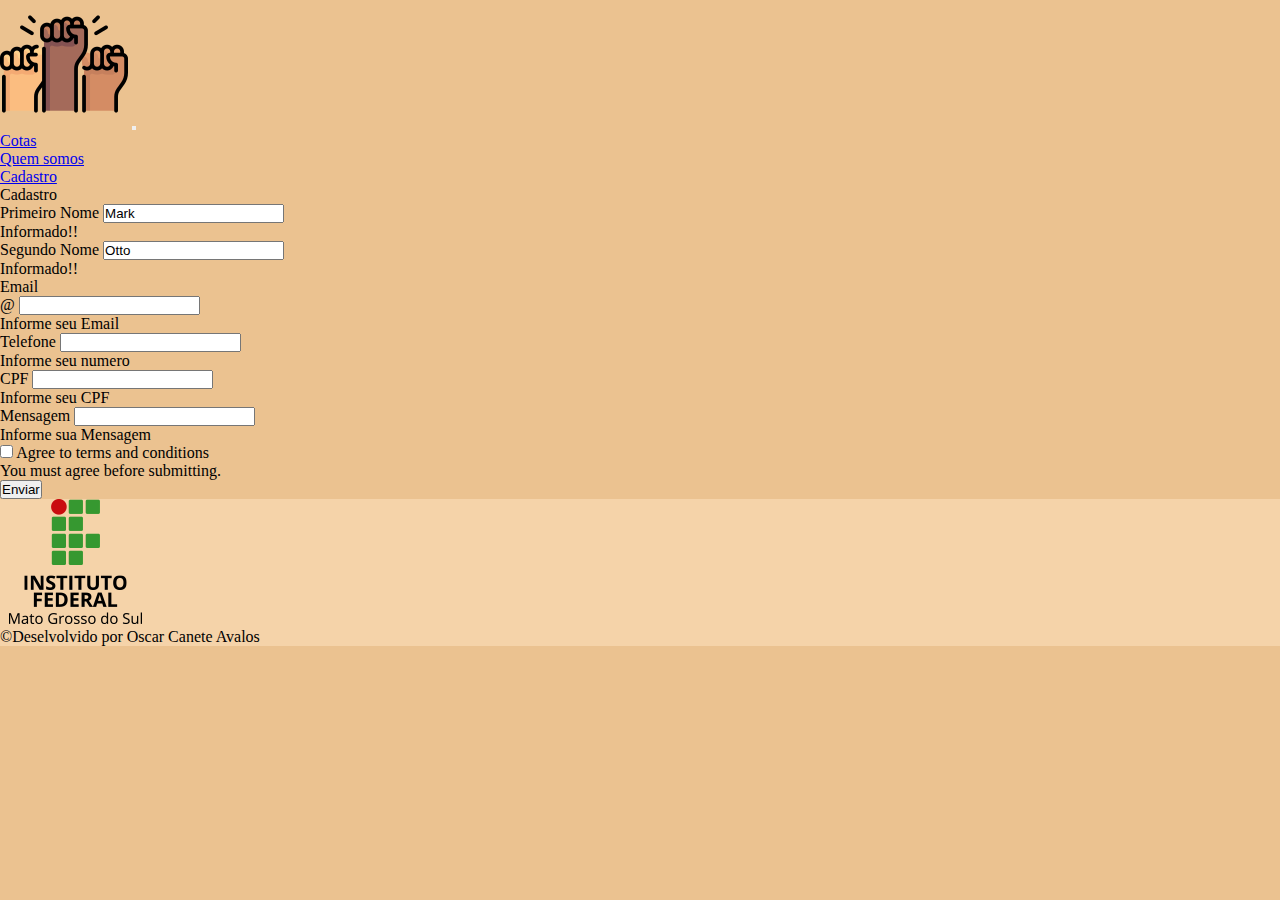
==== cadastro.html @ e60f8f70 "Primeiro commit do Site de Cotas" ====
<!doctype html>
<html lang="pt-br">

<head>
  <meta charset="utf-8">
  <meta name="viewport" content="width=device-width, initial-scale=1">
  <title>Cotas 2 </title>
  <link href="https://cdn.jsdelivr.net/npm/bootstrap@5.2.0/dist/css/bootstrap.min.css" rel="stylesheet"
    integrity="sha384-gH2yIJqKdNHPEq0n4Mqa/HGKIhSkIHeL5AyhkYV8i59U5AR6csBvApHHNl/vI1Bx" crossorigin="anonymous">
  <link rel="stylesheet" href="home.css">
</head>

<body>
  <header>
    <nav class="navbar navbar-expand-lg">
      <div class="container-fluid">
        <a class="navbar-brand" href="#"><img src="./imgs/black-lives-matter.png" alt=""></a>
        <button class="navbar-toggler" type="button" data-bs-toggle="collapse" data-bs-target="#navbarNav"
          aria-controls="navbarNav" aria-expanded="false" aria-label="Toggle navigation">
          <span class="navbar-toggler-icon"></span>
        </button>
        <div class="collapse navbar-collapse justify-content-end fs-4" id="navbarNav">
          <ul class="navbar-nav p-5">
            <li class="nav-item">
              <a class="nav-link" href="home.html">Cotas</a>
            </li>
            <!-- <li class="nav-item">
                <a class="nav-link" href="#">Cotas</a>
              </li> -->
            <li class="nav-item">
              <a class="nav-link" href="#">Quem somos</a>
            </li>
            <li class="nav-item">
              <a class="nav-link active" aria-current="page" href="cadastro.html">Cadastro</a>
            </li>
          </ul>
        </div>
      </div>
    </nav>
  </header>
  <main>
      <p class="d-flex justify-content-center fs-1">Cadastro</p>
      <form class="row g-5">
        <div class="col-md-4">
          <label for="validationServer01" class="form-label">Primeiro Nome</label>
          <input type="text" class="form-control is-valid" id="validationServer01" value="Mark" required>
          <div class="valid-feedback">
            Informado!!
          </div>
        </div>
        <div class="col-md-4">
          <label for="validationServer02" class="form-label">Segundo Nome</label>
          <input type="text" class="form-control is-valid" id="validationServer02" value="Otto" required>
          <div class="valid-feedback">
            Informado!!
        </div>
        </div>
        <div class="col-md-4">
          <label for="validationServerUsername" class="form-label">Email</label>
          <div class="input-group has-validation">
            <span class="input-group-text" id="inputGroupPrepend3">@</span>
            <input type="text" class="form-control is-invalid" id="validationServerUsername" aria-describedby="inputGroupPrepend3 validationServerUsernameFeedback" required>
            <div id="validationServerUsernameFeedback" class="invalid-feedback">
                Informe seu Email
            </div>
          </div>
        </div>
        <div class="col-md-3">
          <label for="validationServer03" class="form-label">Telefone</label>
          <input type="text" class="form-control is-invalid" id="validationServer03" aria-describedby="validationServer03Feedback" required>
          <div id="validationServer03Feedback" class="invalid-feedback">
            Informe seu numero
        </div>
        </div>
        <div class="col-md-3">
            <label for="validationServer03" class="form-label">CPF</label>
            <input type="text" class="form-control is-invalid" id="validationServer03" aria-describedby="validationServer03Feedback" required>
            <div id="validationServer03Feedback" class="invalid-feedback">
              Informe seu CPF
          </div>
        </div>
        <div class="col-md-3">
          <label for="validationServer05" class="form-label">Mensagem</label>
          <input type="text" class="form-control is-invalid" id="validationServer05" aria-describedby="validationServer05Feedback" required>
          <div id="validationServer05Feedback" class="invalid-feedback">
            Informe sua Mensagem

        </div>
        </div>
        <div class="col-12">
          <div class="form-check">
            <input class="form-check-input is-invalid" type="checkbox" value="" id="invalidCheck3" aria-describedby="invalidCheck3Feedback" required>
            <label class="form-check-label" for="invalidCheck3">
              Agree to terms and conditions
            </label>
            <div id="invalidCheck3Feedback" class="invalid-feedback">
              You must agree before submitting.
            </div>
          </div>
        </div>
        <div class="col-12">
          <button class="btn btn-primary" type="submit">Enviar</button>
        </div>
      </form>
  </main>
  <footer class="footer d-flex justify-content-center p-3">

    <div class="d-flex align-items-center">
      <div class="flex-shrink-0">
        <a href="https://www.ifms.edu.br/" class="img-fluid ajusteImg" target="_blank"> <img src="./imgs/marcaifms.png" alt="IFMS"> </a>
      </div>
      <div class="flex-grow-1 ms-3">
        <p>&copy;Deselvolvido por Oscar Canete Avalos</p>
    </div>

  </footer>

  <script src="https://cdn.jsdelivr.net/npm/bootstrap@5.2.0/dist/js/bootstrap.bundle.min.js"
    integrity="sha384-A3rJD856KowSb7dwlZdYEkO39Gagi7vIsF0jrRAoQmDKKtQBHUuLZ9AsSv4jD4Xa"
    crossorigin="anonymous"></script>
</body>

</html>
---- home.css ----
*{
    margin: 0;
    padding: 0;
}

body{
    background-color: rgb(235, 194, 144);
}

footer{
    background-color: rgb(245, 211, 169);

}
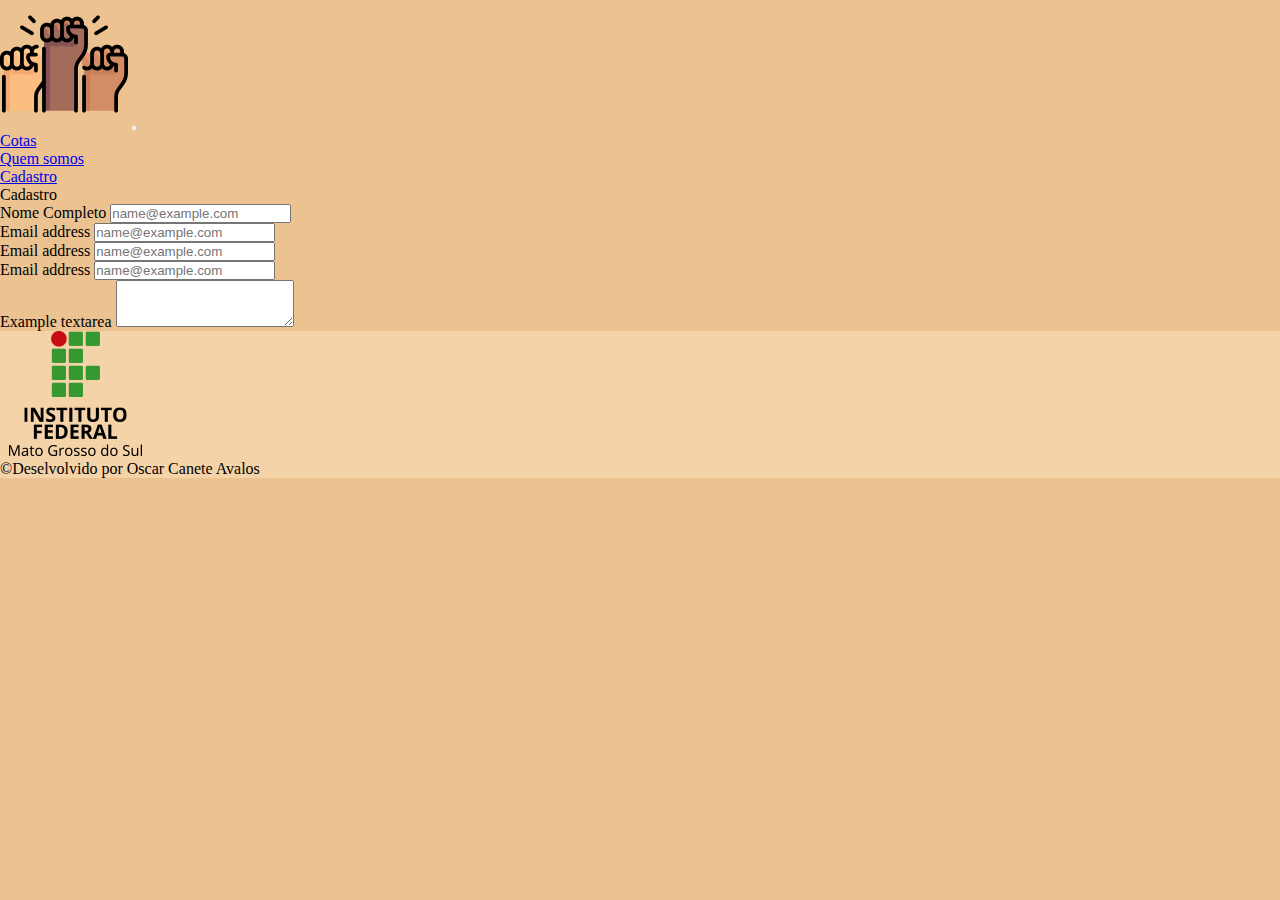
==== commit b0c3e53b: "mudei o nome pra index" ====
--- a/cadastro.html
+++ b/cadastro.html
@@ -22,7 +22,7 @@
         <div class="collapse navbar-collapse justify-content-end fs-4" id="navbarNav">
           <ul class="navbar-nav p-5">
             <li class="nav-item">
-              <a class="nav-link" href="home.html">Cotas</a>
+              <a class="nav-link" href="index.html">Cotas</a>
             </li>
             <!-- <li class="nav-item">
                 <a class="nav-link" href="#">Cotas</a>
@@ -38,80 +38,43 @@
       </div>
     </nav>
   </header>
-  <main>
-      <p class="d-flex justify-content-center fs-1">Cadastro</p>
-      <form class="row g-5">
-        <div class="col-md-4">
-          <label for="validationServer01" class="form-label">Primeiro Nome</label>
-          <input type="text" class="form-control is-valid" id="validationServer01" value="Mark" required>
-          <div class="valid-feedback">
-            Informado!!
-          </div>
+  <main class="container d-flex justify-content-center border border-dark">
+    <div class="flex-md-column ">
+        <p class="d-flex justify-content-center fs-1">Cadastro</p>
+        <div class="row mb-3">
+          <label for="exampleFormControlInput1" class="form-label">Nome Completo</label>
+          <input type="email" class="form-control" id="exampleFormControlInput1" placeholder="name@example.com">
         </div>
-        <div class="col-md-4">
-          <label for="validationServer02" class="form-label">Segundo Nome</label>
-          <input type="text" class="form-control is-valid" id="validationServer02" value="Otto" required>
-          <div class="valid-feedback">
-            Informado!!
+        <div class="row mb-3">
+          <label for="exampleFormControlInput1" class="form-label">Email address</label>
+          <input type="email" class="form-control" id="exampleFormControlInput1" placeholder="name@example.com">
         </div>
+        <div class="row mb-3">
+          <label for="exampleFormControlInput1" class="form-label">Email address</label>
+          <input type="email" class="form-control" id="exampleFormControlInput1" placeholder="name@example.com">
         </div>
-        <div class="col-md-4">
-          <label for="validationServerUsername" class="form-label">Email</label>
-          <div class="input-group has-validation">
-            <span class="input-group-text" id="inputGroupPrepend3">@</span>
-            <input type="text" class="form-control is-invalid" id="validationServerUsername" aria-describedby="inputGroupPrepend3 validationServerUsernameFeedback" required>
-            <div id="validationServerUsernameFeedback" class="invalid-feedback">
-                Informe seu Email
-            </div>
-          </div>
+        <div class="row mb-3">
+          <label for="exampleFormControlInput1" class="form-label">Email address</label>
+          <input type="email" class="form-control" id="exampleFormControlInput1" placeholder="name@example.com">
         </div>
-        <div class="col-md-3">
-          <label for="validationServer03" class="form-label">Telefone</label>
-          <input type="text" class="form-control is-invalid" id="validationServer03" aria-describedby="validationServer03Feedback" required>
-          <div id="validationServer03Feedback" class="invalid-feedback">
-            Informe seu numero
+        <div class="row mb-3">
+          <label for="exampleFormControlTextarea1" class="form-label">Example textarea</label>
+          <textarea class="form-control" id="exampleFormControlTextarea1" rows="3"></textarea>
         </div>
-        </div>
-        <div class="col-md-3">
-            <label for="validationServer03" class="form-label">CPF</label>
-            <input type="text" class="form-control is-invalid" id="validationServer03" aria-describedby="validationServer03Feedback" required>
-            <div id="validationServer03Feedback" class="invalid-feedback">
-              Informe seu CPF
-          </div>
-        </div>
-        <div class="col-md-3">
-          <label for="validationServer05" class="form-label">Mensagem</label>
-          <input type="text" class="form-control is-invalid" id="validationServer05" aria-describedby="validationServer05Feedback" required>
-          <div id="validationServer05Feedback" class="invalid-feedback">
-            Informe sua Mensagem
+      </span>
 
-        </div>
-        </div>
-        <div class="col-12">
-          <div class="form-check">
-            <input class="form-check-input is-invalid" type="checkbox" value="" id="invalidCheck3" aria-describedby="invalidCheck3Feedback" required>
-            <label class="form-check-label" for="invalidCheck3">
-              Agree to terms and conditions
-            </label>
-            <div id="invalidCheck3Feedback" class="invalid-feedback">
-              You must agree before submitting.
-            </div>
-          </div>
-        </div>
-        <div class="col-12">
-          <button class="btn btn-primary" type="submit">Enviar</button>
-        </div>
-      </form>
+    </div>
   </main>
   <footer class="footer d-flex justify-content-center p-3">
 
     <div class="d-flex align-items-center">
       <div class="flex-shrink-0">
-        <a href="https://www.ifms.edu.br/" class="img-fluid ajusteImg" target="_blank"> <img src="./imgs/marcaifms.png" alt="IFMS"> </a>
+        <a href="https://www.ifms.edu.br/" class="img-fluid ajusteImg" target="_blank"> <img src="./imgs/marcaifms.png"
+            alt="IFMS"> </a>
       </div>
       <div class="flex-grow-1 ms-3">
         <p>&copy;Deselvolvido por Oscar Canete Avalos</p>
-    </div>
+      </div>
 
   </footer>
 
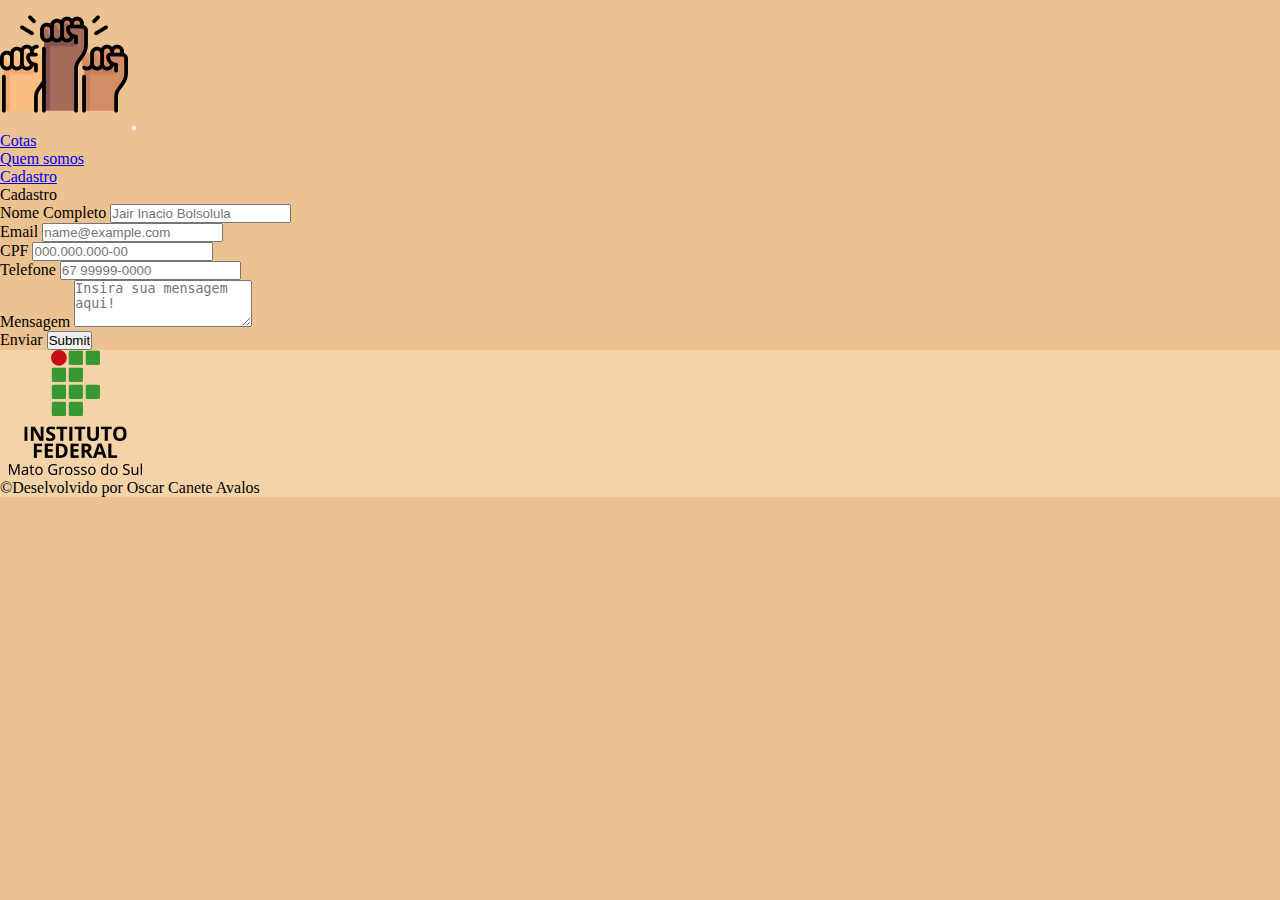
==== commit 5729d232: "cadastro modificado" ====
--- a/cadastro.html
+++ b/cadastro.html
@@ -38,32 +38,35 @@
       </div>
     </nav>
   </header>
-  <main class="container d-flex justify-content-center border border-dark">
-    <div class="flex-md-column ">
-        <p class="d-flex justify-content-center fs-1">Cadastro</p>
-        <div class="row mb-3">
-          <label for="exampleFormControlInput1" class="form-label">Nome Completo</label>
-          <input type="email" class="form-control" id="exampleFormControlInput1" placeholder="name@example.com">
-        </div>
-        <div class="row mb-3">
-          <label for="exampleFormControlInput1" class="form-label">Email address</label>
-          <input type="email" class="form-control" id="exampleFormControlInput1" placeholder="name@example.com">
-        </div>
-        <div class="row mb-3">
-          <label for="exampleFormControlInput1" class="form-label">Email address</label>
-          <input type="email" class="form-control" id="exampleFormControlInput1" placeholder="name@example.com">
-        </div>
-        <div class="row mb-3">
-          <label for="exampleFormControlInput1" class="form-label">Email address</label>
-          <input type="email" class="form-control" id="exampleFormControlInput1" placeholder="name@example.com">
-        </div>
-        <div class="row mb-3">
-          <label for="exampleFormControlTextarea1" class="form-label">Example textarea</label>
-          <textarea class="form-control" id="exampleFormControlTextarea1" rows="3"></textarea>
-        </div>
-      </span>
-
+  <main class="container d-flex justify-content-center">
+    <div class="flex-md-column">
+      <p class="d-flex justify-content-center fs-1">Cadastro</p>
+      <div class="mb-3">
+        <label for="exampleFormControlInput1" class="form-label">Nome Completo</label>
+        <input type="email" class="form-control form-control-lg" id="exampleFormControlInput1" placeholder="Jair Inacio Bolsolula">
+      </div>
+      <div class="mb-3">
+        <label for="exampleFormControlInput1" class="form-label">Email</label>
+        <input type="email" class="form-control form-control-lg" id="exampleFormControlInput1" placeholder="name@example.com">
+      </div>
+      <div class="mb-3">
+        <label for="exampleFormControlInput1" class="form-label">CPF</label>
+        <input type="number" class="form-control form-control-lg" id="exampleFormControlInput1" placeholder="000.000.000-00">
+      </div>
+      <div class="mb-3">
+        <label for="exampleFormControlInput1" class="form-label">Telefone</label>
+        <input type="tel" class="form-control form-control-lg" id="exampleFormControlInput1" placeholder="67 99999-0000">
+      </div>
+      <div class="mb-3">
+        <label for="exampleFormControlTextarea1" class="form-label">Mensagem</label>
+        <textarea class="form-control form-control-lg" id="exampleFormControlTextarea1" placeholder="Insira sua mensagem aqui!" rows="3"></textarea>
+      </div>
+      <div class="mb-3">
+        <label for="exampleFormControlInput1" class="">Enviar</label>
+        <input type="submit" class="form-control form-control-lg" id="exampleFormControlInput1">
+      </div>
     </div>
+    
   </main>
   <footer class="footer d-flex justify-content-center p-3">
 
--- a/home.css
+++ b/home.css
@@ -6,6 +6,10 @@
 body{
     background-color: rgb(235, 194, 144);
 }
+form{
+    background-color: rgb(235, 186, 123) !important;
+    border-radius: 30px;
+}
 
 footer{
     background-color: rgb(245, 211, 169);
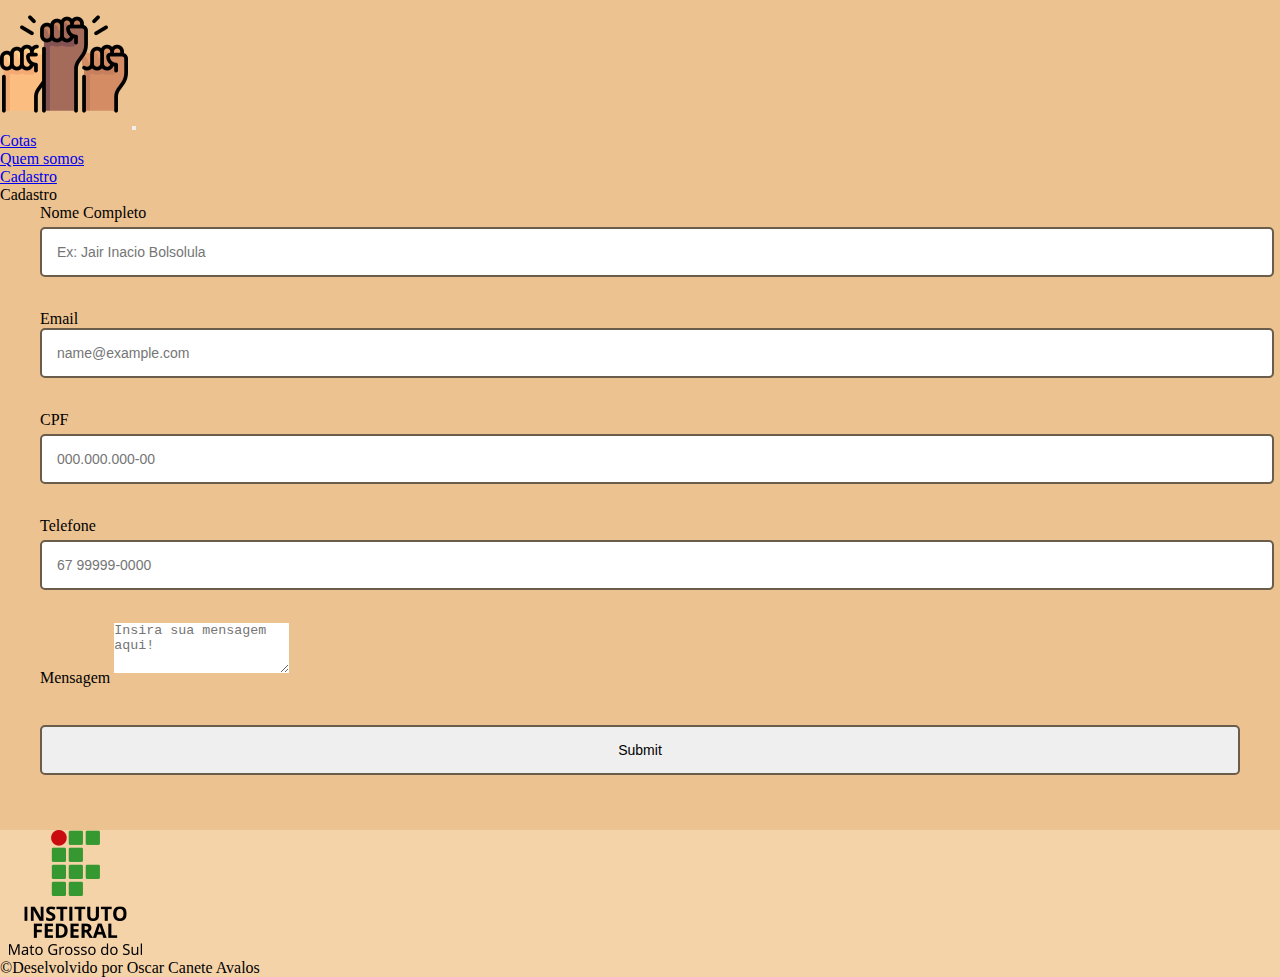
==== commit aac7531d: "Cadastro atualizado" ====
--- a/cadastro.html
+++ b/cadastro.html
@@ -7,14 +7,14 @@
   <title>Cotas 2 </title>
   <link href="https://cdn.jsdelivr.net/npm/bootstrap@5.2.0/dist/css/bootstrap.min.css" rel="stylesheet"
     integrity="sha384-gH2yIJqKdNHPEq0n4Mqa/HGKIhSkIHeL5AyhkYV8i59U5AR6csBvApHHNl/vI1Bx" crossorigin="anonymous">
-  <link rel="stylesheet" href="home.css">
+  <link rel="stylesheet" href="cadastro.css">
 </head>
 
 <body>
   <header>
     <nav class="navbar navbar-expand-lg">
       <div class="container-fluid">
-        <a class="navbar-brand" href="#"><img src="./imgs/black-lives-matter.png" alt=""></a>
+        <a class="navbar-brand" href="#"><img src="./images/black-lives-matter.png" alt=""></a>
         <button class="navbar-toggler" type="button" data-bs-toggle="collapse" data-bs-target="#navbarNav"
           aria-controls="navbarNav" aria-expanded="false" aria-label="Toggle navigation">
           <span class="navbar-toggler-icon"></span>
@@ -40,39 +40,73 @@
   </header>
   <main class="container d-flex justify-content-center">
     <div class="flex-md-column">
+
       <p class="d-flex justify-content-center fs-1">Cadastro</p>
-      <div class="mb-3">
-        <label for="exampleFormControlInput1" class="form-label">Nome Completo</label>
-        <input type="email" class="form-control form-control-lg" id="exampleFormControlInput1" placeholder="Jair Inacio Bolsolula">
-      </div>
-      <div class="mb-3">
-        <label for="exampleFormControlInput1" class="form-label">Email</label>
-        <input type="email" class="form-control form-control-lg" id="exampleFormControlInput1" placeholder="name@example.com">
-      </div>
-      <div class="mb-3">
-        <label for="exampleFormControlInput1" class="form-label">CPF</label>
-        <input type="number" class="form-control form-control-lg" id="exampleFormControlInput1" placeholder="000.000.000-00">
-      </div>
-      <div class="mb-3">
-        <label for="exampleFormControlInput1" class="form-label">Telefone</label>
-        <input type="tel" class="form-control form-control-lg" id="exampleFormControlInput1" placeholder="67 99999-0000">
-      </div>
-      <div class="mb-3">
-        <label for="exampleFormControlTextarea1" class="form-label">Mensagem</label>
-        <textarea class="form-control form-control-lg" id="exampleFormControlTextarea1" placeholder="Insira sua mensagem aqui!" rows="3"></textarea>
-      </div>
-      <div class="mb-3">
-        <label for="exampleFormControlInput1" class="">Enviar</label>
-        <input type="submit" class="form-control form-control-lg" id="exampleFormControlInput1">
-      </div>
+
+      <form class="form form-control-lg" id="form">
+
+        <div class="mb-3 form-control form-control form-control-lg ">
+          <label for="username" class="form-label">Nome Completo</label>
+          <input type="text" id="username" placeholder="Ex: Jair Inacio Bolsolula">
+          <i class="img-success" ><img src="./images/success-icon.png" alt=""></i>
+          <i class="img-error" ><img src="./images/error-icon.png" alt=""></i>
+
+          <small>Error Message</small>
+
+
+        </div>
+
+        <div class="mb-3 form-control form-control-lg">
+          <label for="email" class="form-label"></label>Email</label>
+          <input type="email" id="email"
+            placeholder="name@example.com">
+            <i class="img-success" ><img src="./images/success-icon.png" alt=""></i>
+          <i class="img-error" ><img src="./images/error-icon.png" alt=""></i>
+
+          <small>Error Message</small>
+        </div>
+
+        <div class="mb-3 form-control">
+          <label for="CPF" class="form-label">CPF</label>
+          <input type="number" id="CPF"
+            placeholder="000.000.000-00">
+            <i ><img class="img-success" src="./images/success-icon.png" alt=""></i>
+            <i><img  class="img-error" src="./images/error-icon.png" alt=""></i>
+  
+            <small>Error Message</small>
+        </div>
+
+        <div class="mb-3 form-control">
+          <label for="telefone" class="form-label">Telefone</label>
+          <input type="tel" id="telefone"
+            placeholder="67 99999-0000">
+            <i class="img-success" ><img src="./images/success-icon.png" alt=""></i>
+            <i class="img-error" ><img src="./images/error-icon.png" alt=""></i>
+
+          <small>Error Message</small>
+        </div>
+
+        <div class="mb-3 form-control">
+          <label for="mensagem" class="form-label">Mensagem</label>
+          <textarea class="form-control form-control-lg" id="mensagem"
+            placeholder="Insira sua mensagem aqui!" rows="3"></textarea>
+            <small>Error Message</small>
+
+        </div>
+
+        <div class="mb-3 form-control">
+          <label for="enviar" class=""></label>
+          <input type="submit" class="form-control form-control-lg" id="enviar">
+        </div>
+
+      </form>
     </div>
-    
   </main>
   <footer class="footer d-flex justify-content-center p-3">
 
     <div class="d-flex align-items-center">
       <div class="flex-shrink-0">
-        <a href="https://www.ifms.edu.br/" class="img-fluid ajusteImg" target="_blank"> <img src="./imgs/marcaifms.png"
+        <a href="https://www.ifms.edu.br/" class="img-fluid ajusteImg" target="_blank"> <img src="./images/marcaifms.png"
             alt="IFMS"> </a>
       </div>
       <div class="flex-grow-1 ms-3">
@@ -81,6 +115,8 @@
 
   </footer>
 
+  <script src="script.js"></script>
+
   <script src="https://cdn.jsdelivr.net/npm/bootstrap@5.2.0/dist/js/bootstrap.bundle.min.js"
     integrity="sha384-A3rJD856KowSb7dwlZdYEkO39Gagi7vIsF0jrRAoQmDKKtQBHUuLZ9AsSv4jD4Xa"
     crossorigin="anonymous"></script>
--- a/cadastro.css
+++ b/cadastro.css
@@ -0,0 +1,103 @@
+@import url('https://fonts.googleapis.com/css2?family=Poppins:wght@500;600&display=swap');
+
+*{
+    margin: 0;
+    padding: 0;
+}
+
+body{
+    background-color: rgb(235, 194, 144);
+} 
+
+footer{
+    background-color: rgb(245, 211, 169);
+
+}
+
+.form {
+    padding: 0 40px 30px;
+}
+
+.mb-3{
+    background-color: rgb(235, 194, 144) !important;
+
+}
+
+.form-control {
+    border: none;
+    margin-bottom: 10px;
+    padding-bottom: 5px;
+    position: relative;
+}
+
+.form-control label {
+    display: inline-block;
+    margin-bottom: 5px;
+}
+
+.form-control input {
+    border: 2px solid #6b5d4b;
+    border-radius: 5px;
+    outline: 0;
+
+    display: block;
+
+    font-size: 14px;
+
+    width: 100%;
+    padding: 15px;
+}
+
+.form-control.success input {
+    border: 3px solid #4ECA64;
+}
+
+.form-control.error input {
+    border: 3px solid #DB5A5A;
+}
+
+.form-control.error i.img-error {
+    visibility: visible;
+}
+
+.form-control.success i.img-success {
+    visibility: visible;
+}
+
+.form-control.error small{
+    color: #DB5A5A ;
+    visibility: visible ;
+}
+
+.form-control i {
+    position: absolute;
+    top: 45px;
+    right: 10px;
+    visibility: hidden;
+}
+
+.form-control small{
+    visibility: hidden ;
+    margin-top: 5px;
+    font-size: 14px;
+
+}
+
+.form button {
+    background-color: #6C63FF;
+    border-radius: 5px;
+    color: rgb(209, 144, 46);
+    padding: 15px;
+    font-size: 15px;
+    font-weight: 600;
+    width: 100%;
+
+    margin-top: 5px;
+
+    cursor: pointer;
+}
+
+.form button:hover {
+    background-color: #584ff5;
+    transition: 0.3s;
+}